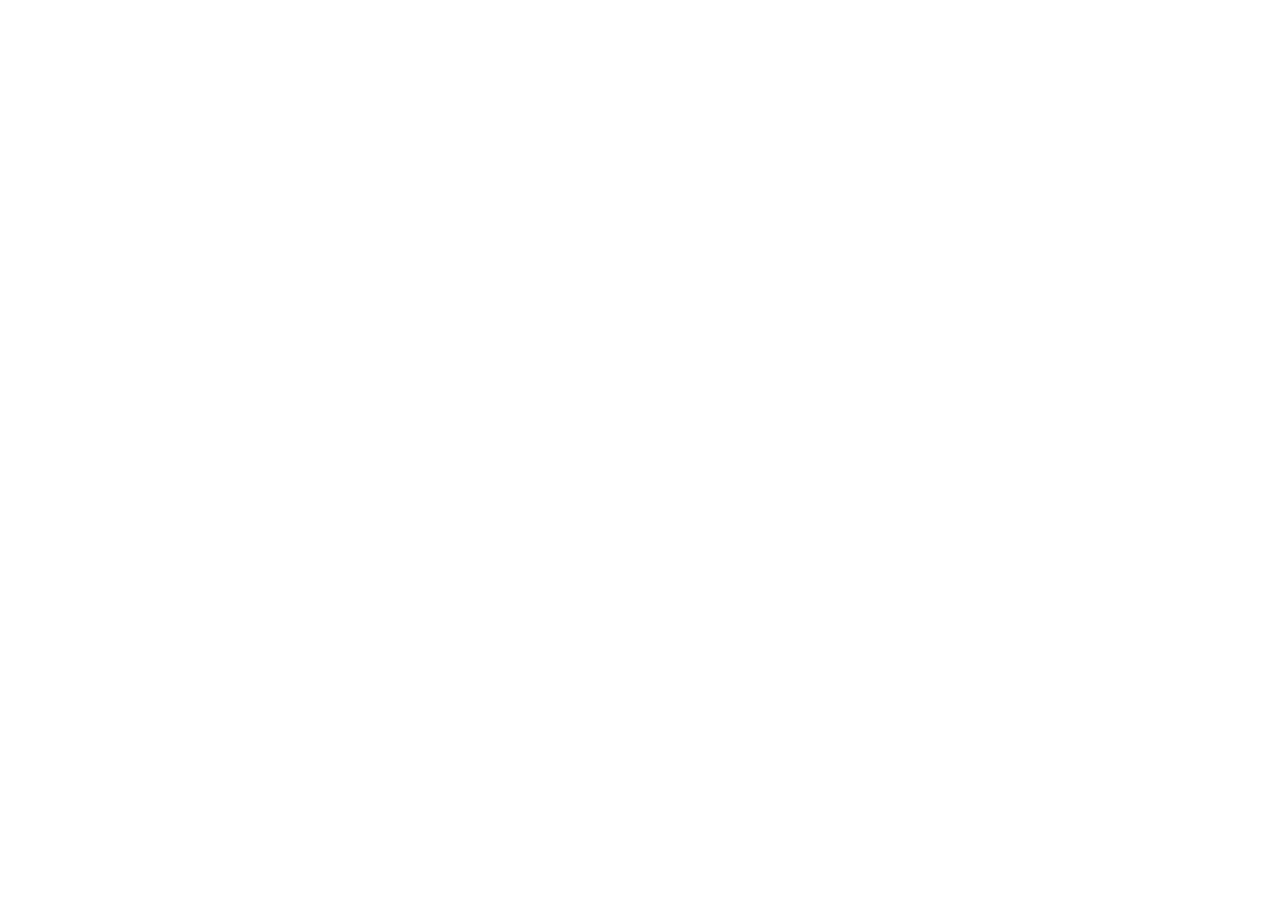
==== GSAP Course P1/index.html @ 312909ef "GSAP Course p1 file setup" ====
<!doctype html>
<html lang="en">
  <head>
    <meta charset="UTF-8" />
    <meta name="viewport" content="width=device-width, initial-scale=1.0" />
    <title>GSAP Course | P1</title>
    <link rel="stylesheet" href="style.css" />
  </head>
  <body>
    <!-- Tutorial link:https://youtu.be/Ziv1G994SrM?si=c9aqCS0Dvds9Gyhp -->

    
  </body>
  <script src="https://cdnjs.cloudflare.com/ajax/libs/gsap/3.15.0/gsap.min.js"></script>
  <script src="main.js"></script>
</html>
---- GSAP Course P1/style.css ----
* {
  margin: 0;
  padding: 0;
  box-sizing: border-box;
  font-family: gilroy;
}

html,
body {
  height: 100%;
  width: 100%;
}
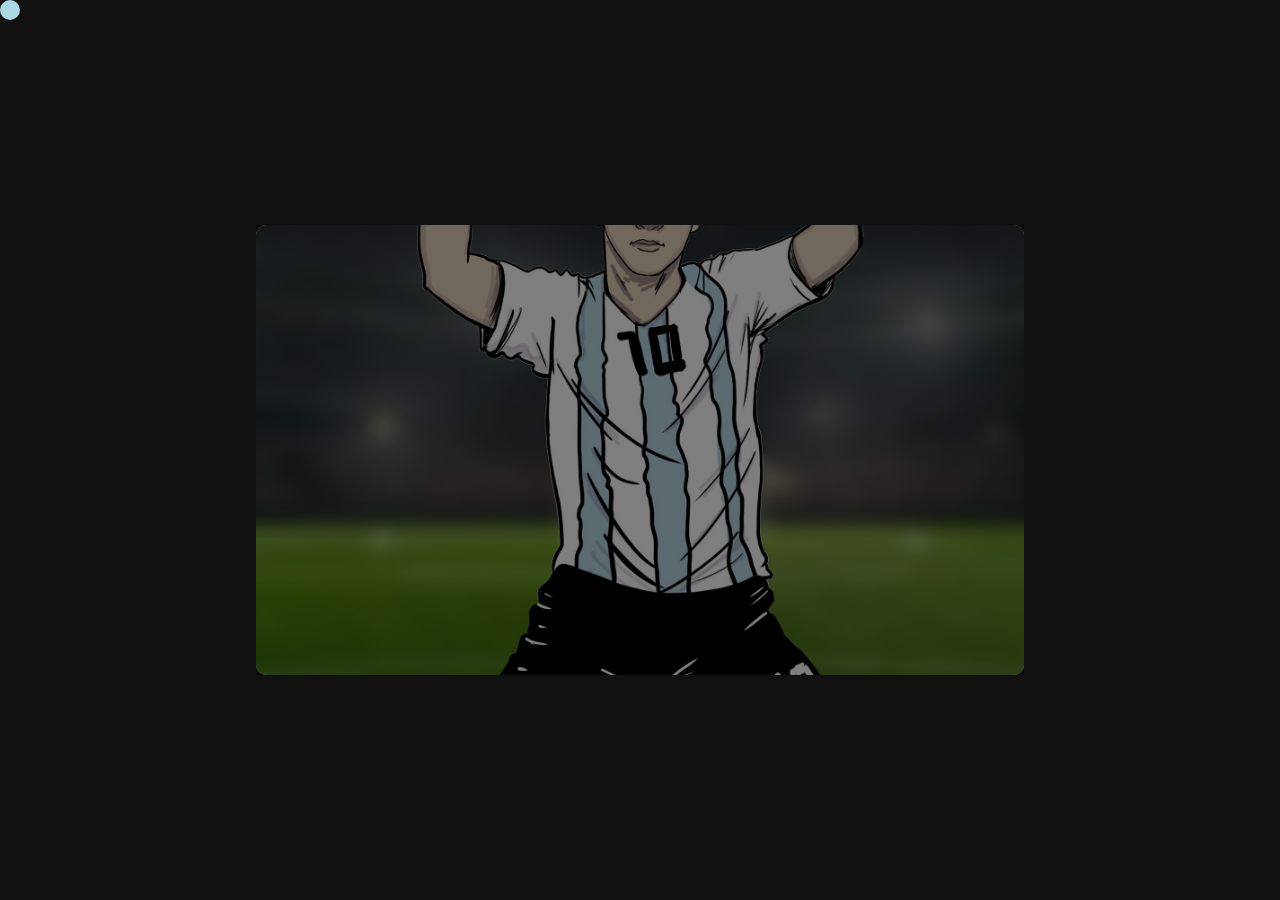
==== commit 2fc76cf1: "Refactor code structure for improved readability and maintainability" ====
--- a/GSAP Course P1/index.html
+++ b/GSAP Course P1/index.html
@@ -9,7 +9,13 @@
   <body>
     <!-- Tutorial link:https://youtu.be/Ziv1G994SrM?si=c9aqCS0Dvds9Gyhp -->
 
-    
+    <div id="cursor"></div>
+    <div id="main">
+      <div id="image">
+        <div id="overlay"></div>
+        <img src="./messi.jpg" alt="messi" />
+      </div>
+    </div>
   </body>
   <script src="https://cdnjs.cloudflare.com/ajax/libs/gsap/3.15.0/gsap.min.js"></script>
   <script src="main.js"></script>
--- a/GSAP Course P1/style.css
+++ b/GSAP Course P1/style.css
@@ -11,3 +11,47 @@
   width: 100%;
 }
 
+#main {
+  height: 100%;
+  width: 100%;
+  background-color: #111111;
+  display: flex;
+  justify-content: center;
+  align-items: center;
+}
+
+#cursor {
+  height: 20px;
+  width: 20px;
+  border-radius: 50%;
+  background-color: lightblue;
+  position: fixed;
+}
+
+#image {
+  height: 50vh;
+  width: 60vw;
+  background-color: white;
+  /* background-image: url(./messi.jpg); */
+  background-size: cover;
+  background-position: center top;
+  border-radius: 10px;
+  /* box-shadow: 0px 0px 10px 1px white; 
+  */
+  position: relative;
+}
+
+#image img {
+  height: 100%;
+  width: 100%;
+  object-fit: cover;
+  border-radius: 10px;
+}
+
+#image #overlay{
+  height: 100%;
+  width: 100%;
+  background-color: rgba(0, 0, 0, 0.5);
+  position: absolute;
+
+}
